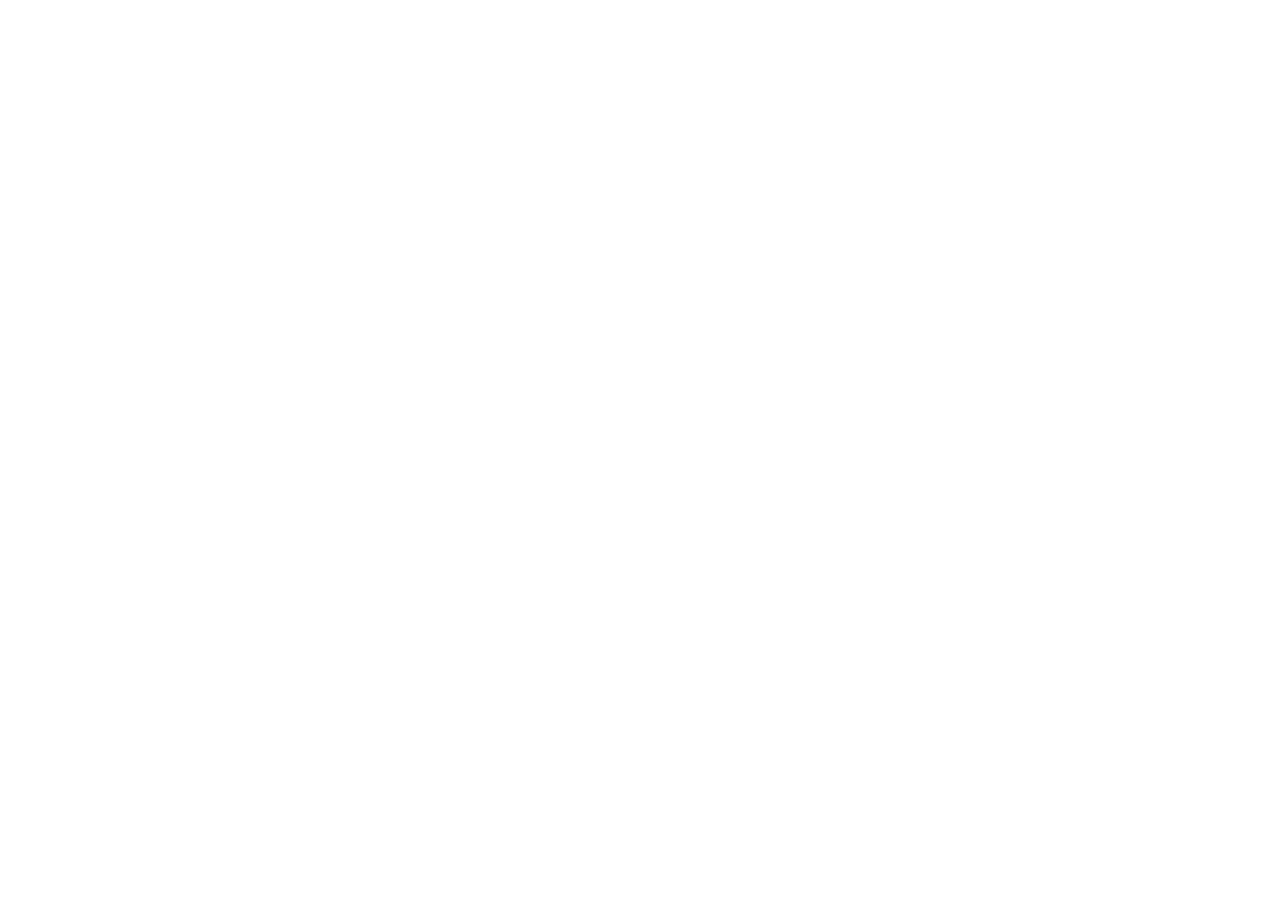
==== index.html @ f41ecef0 "Initial commit" ====
<!DOCTYPE html>
<html lang="en">
<head>
    <meta charset="UTF-8">
    <meta http-equiv="X-UA-Compatible" content="IE=edge">
    <meta name="viewport" content="width=device-width, initial-scale=1.0">
    <title>Ethereum Tools</title>
</head>
<body>
    <a href="deployer.html"></a>
    <a href="interact.html"></a>
</body>
</html>
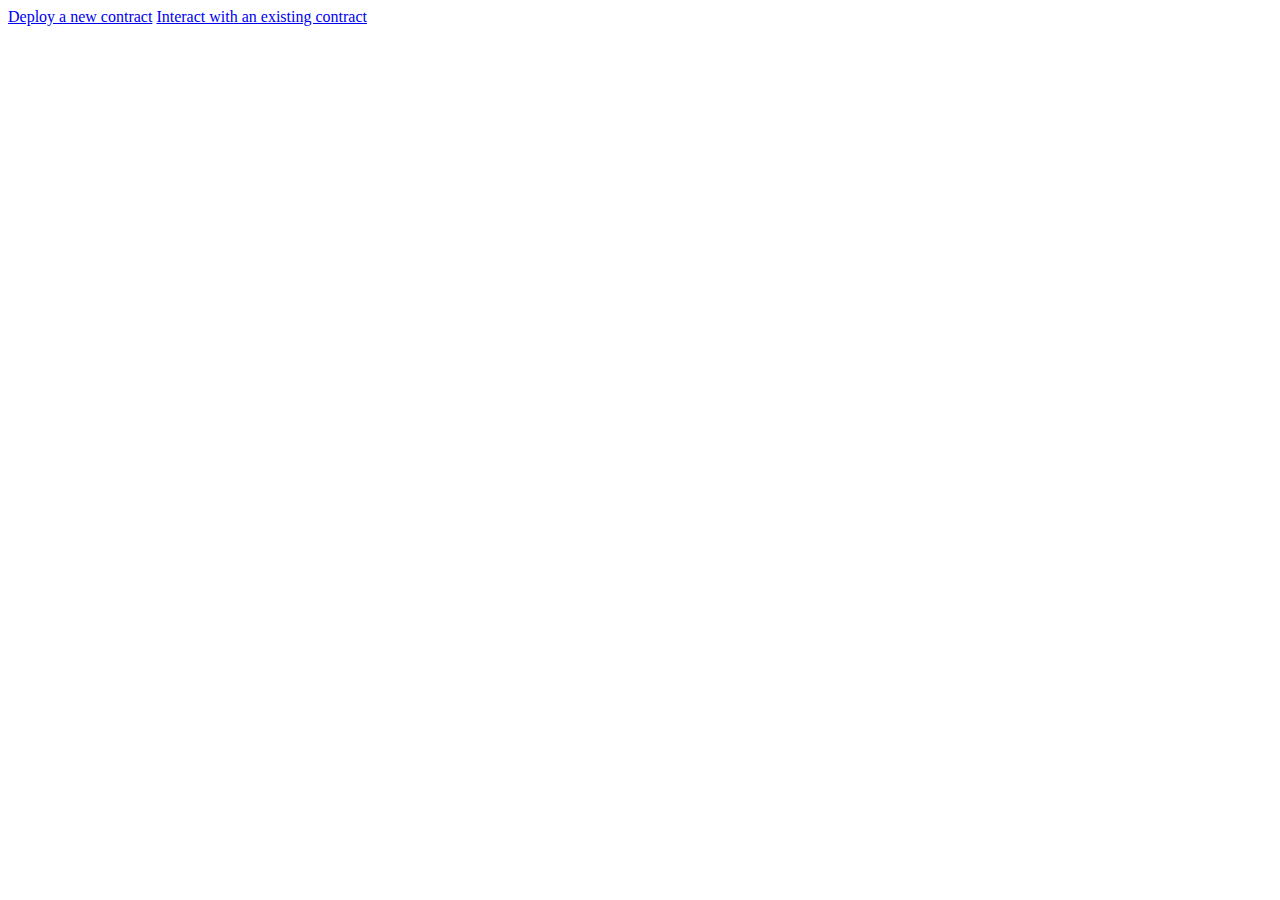
==== commit 71d611a5: "Update index.html" ====
--- a/index.html
+++ b/index.html
@@ -7,7 +7,7 @@
     <title>Ethereum Tools</title>
 </head>
 <body>
-    <a href="deployer.html"></a>
-    <a href="interact.html"></a>
+    <a href="deploy.html">Deploy a new contract</a>
+    <a href="interact.html">Interact with an existing contract</a>
 </body>
-</html>+</html>
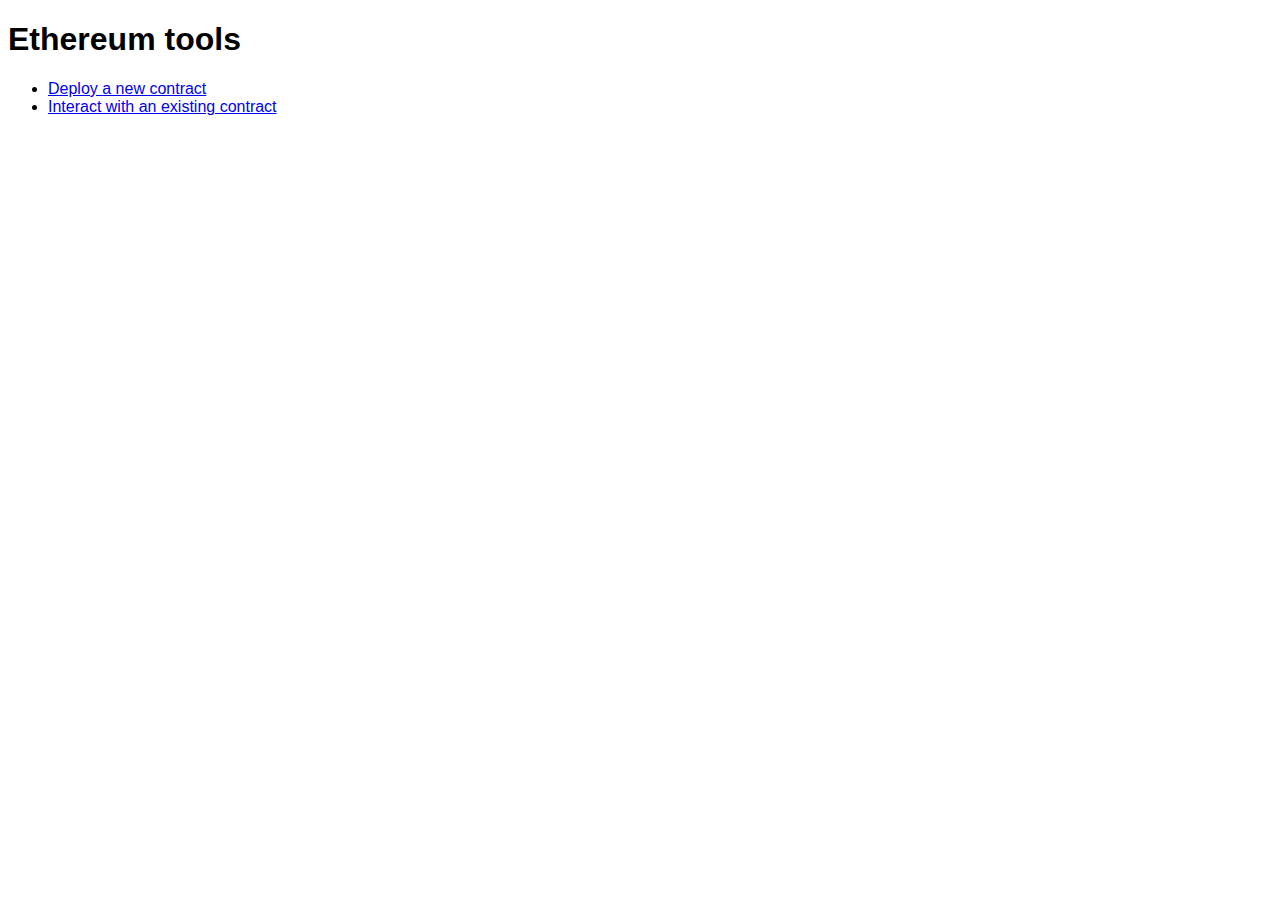
==== commit 15725b2b: "Prettify" ====
--- a/index.html
+++ b/index.html
@@ -5,9 +5,17 @@
     <meta http-equiv="X-UA-Compatible" content="IE=edge">
     <meta name="viewport" content="width=device-width, initial-scale=1.0">
     <title>Ethereum Tools</title>
+    <link rel="stylesheet" href="style.css">
 </head>
 <body>
-    <a href="deploy.html">Deploy a new contract</a>
-    <a href="interact.html">Interact with an existing contract</a>
+    <h1>Ethereum tools</h1>
+    <ul>
+        <li>
+            <a href="deploy.html">Deploy a new contract</a>
+        </li>
+        <li>
+            <a href="interact.html">Interact with an existing contract</a>
+        </li>
+    </ul>
 </body>
 </html>
--- a/style.css
+++ b/style.css
@@ -0,0 +1,13 @@
+body {
+    font-family: sans-serif;
+}
+
+textarea,
+input {
+    margin-top: .25em;
+    margin-bottom: 1em;
+    font-family: monospace;
+    display: block;
+    box-sizing: border-box;
+    width: 100%;
+}